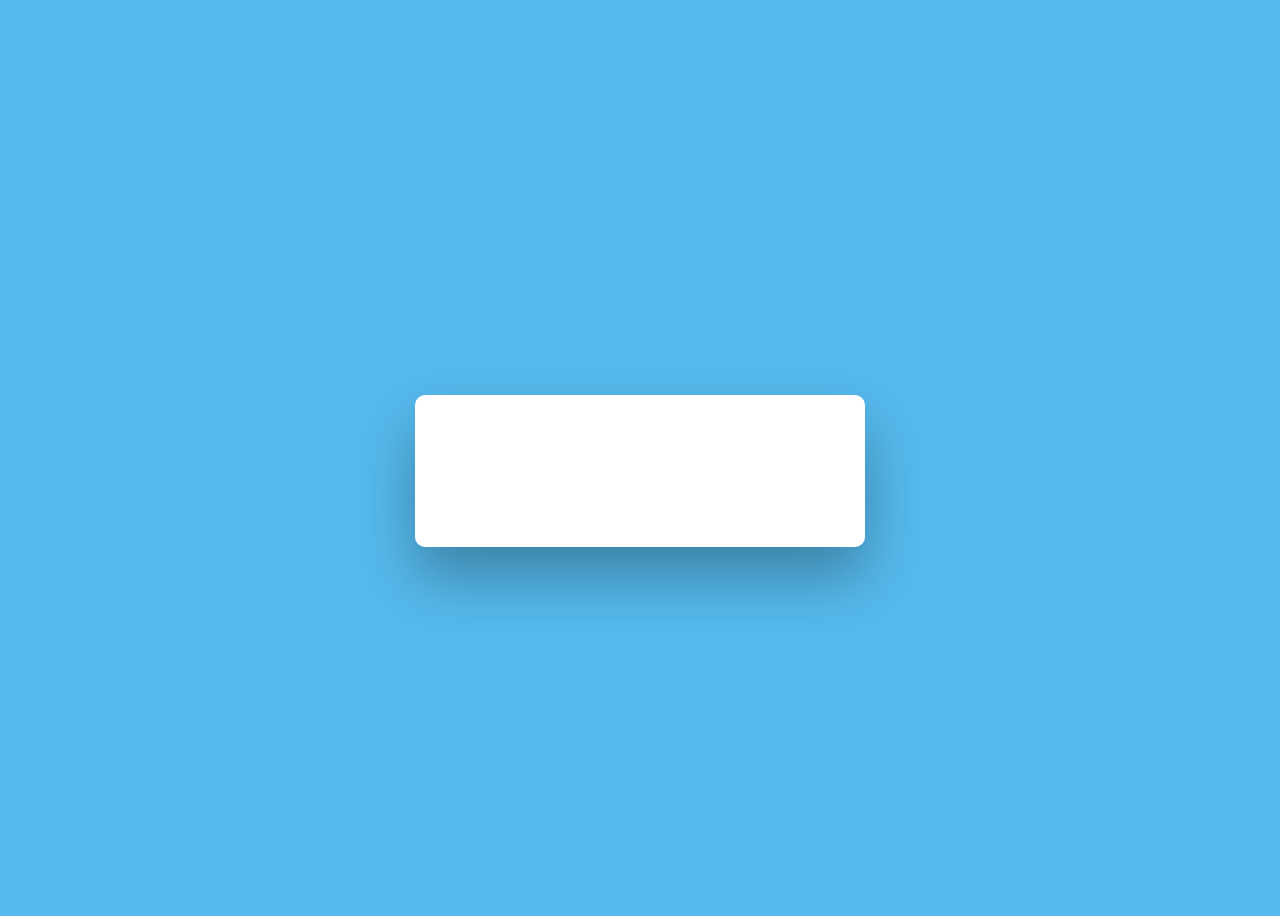
==== docs/index.html @ e9ce54be "update index" ====
<!DOCTYPE html>
<html lang="en">

<head>
    <meta charset="UTF-8">
    <meta http-equiv="X-UA-Compatible" content="IE=edge">
    <meta name="viewport" content="width=device-width, initial-scale=1.0">
    <title>Đồng chí bad boy của em</title>
    <style>
        @import url('https://fonts.googleapis.com/css?family=Poppins');
        /* BASIC */
        
        html {
            background-color: #56baed;
        }
        
        body {
            font-family: "Poppins", sans-serif;
            height: 100vh;
        }
        
        a {
            color: #92badd;
            display: inline-block;
            text-decoration: none;
            font-weight: 400;
        }
        
        h2 {
            text-align: center;
            font-size: 16px;
            font-weight: 600;
            text-transform: uppercase;
            display: inline-block;
            margin: 40px 8px 10px 8px;
            color: #cccccc;
        }
        /* STRUCTURE */
        
        .wrapper {
            display: flex;
            align-items: center;
            flex-direction: column;
            justify-content: center;
            width: 100%;
            min-height: 100%;
            padding: 20px;
        }
        
        #formContent {
            -webkit-border-radius: 10px 10px 10px 10px;
            border-radius: 10px 10px 10px 10px;
            background: #fff;
            padding: 30px;
            width: 90%;
            max-width: 450px;
            position: relative;
            padding: 0px;
            -webkit-box-shadow: 0 30px 60px 0 rgba(0, 0, 0, 0.3);
            box-shadow: 0 30px 60px 0 rgba(0, 0, 0, 0.3);
            text-align: center;
        }
        
        #formFooter {
            background-color: #f6f6f6;
            border-top: 1px solid #dce8f1;
            padding: 25px;
            text-align: center;
            -webkit-border-radius: 0 0 10px 10px;
            border-radius: 0 0 10px 10px;
        }
        /* TABS */
        
        h2.inactive {
            color: #cccccc;
        }
        
        h2.active {
            color: #0d0d0d;
            border-bottom: 2px solid #5fbae9;
        }
        /* FORM TYPOGRAPHY*/
        
        input[type=button],
        input[type=submit],
        input[type=reset] {
            background-color: #56baed;
            border: none;
            color: white;
            padding: 15px 80px;
            text-align: center;
            text-decoration: none;
            display: inline-block;
            text-transform: uppercase;
            font-size: 13px;
            -webkit-box-shadow: 0 10px 30px 0 rgba(95, 186, 233, 0.4);
            box-shadow: 0 10px 30px 0 rgba(95, 186, 233, 0.4);
            -webkit-border-radius: 5px 5px 5px 5px;
            border-radius: 5px 5px 5px 5px;
            margin: 5px 20px 40px 20px;
            -webkit-transition: all 0.3s ease-in-out;
            -moz-transition: all 0.3s ease-in-out;
            -ms-transition: all 0.3s ease-in-out;
            -o-transition: all 0.3s ease-in-out;
            transition: all 0.3s ease-in-out;
        }
        
        input[type=button]:hover,
        input[type=submit]:hover,
        input[type=reset]:hover {
            background-color: #39ace7;
        }
        
        input[type=button]:active,
        input[type=submit]:active,
        input[type=reset]:active {
            -moz-transform: scale(0.95);
            -webkit-transform: scale(0.95);
            -o-transform: scale(0.95);
            -ms-transform: scale(0.95);
            transform: scale(0.95);
        }
        
        input[type=text] {
            background-color: #f6f6f6;
            border: none;
            color: #0d0d0d;
            padding: 15px 32px;
            text-align: center;
            text-decoration: none;
            display: inline-block;
            font-size: 16px;
            margin: 5px;
            width: 85%;
            border: 2px solid #f6f6f6;
            -webkit-transition: all 0.5s ease-in-out;
            -moz-transition: all 0.5s ease-in-out;
            -ms-transition: all 0.5s ease-in-out;
            -o-transition: all 0.5s ease-in-out;
            transition: all 0.5s ease-in-out;
            -webkit-border-radius: 5px 5px 5px 5px;
            border-radius: 5px 5px 5px 5px;
        }
        
        input[type=text]:focus {
            background-color: #fff;
            border-bottom: 2px solid #5fbae9;
        }
        
        input[type=text]:placeholder {
            color: #cccccc;
        }
        /* ANIMATIONS */
        /* Simple CSS3 Fade-in-down Animation */
        
        .fadeInDown {
            -webkit-animation-name: fadeInDown;
            animation-name: fadeInDown;
            -webkit-animation-duration: 1s;
            animation-duration: 1s;
            -webkit-animation-fill-mode: both;
            animation-fill-mode: both;
        }
        
        @-webkit-keyframes fadeInDown {
            0% {
                opacity: 0;
                -webkit-transform: translate3d(0, -100%, 0);
                transform: translate3d(0, -100%, 0);
            }
            100% {
                opacity: 1;
                -webkit-transform: none;
                transform: none;
            }
        }
        
        @keyframes fadeInDown {
            0% {
                opacity: 0;
                -webkit-transform: translate3d(0, -100%, 0);
                transform: translate3d(0, -100%, 0);
            }
            100% {
                opacity: 1;
                -webkit-transform: none;
                transform: none;
            }
        }
        /* Simple CSS3 Fade-in Animation */
        
        @-webkit-keyframes fadeIn {
            from {
                opacity: 0;
            }
            to {
                opacity: 1;
            }
        }
        
        @-moz-keyframes fadeIn {
            from {
                opacity: 0;
            }
            to {
                opacity: 1;
            }
        }
        
        @keyframes fadeIn {
            from {
                opacity: 0;
            }
            to {
                opacity: 1;
            }
        }
        
        .fadeIn {
            opacity: 0;
            -webkit-animation: fadeIn ease-in 1;
            -moz-animation: fadeIn ease-in 1;
            animation: fadeIn ease-in 1;
            -webkit-animation-fill-mode: forwards;
            -moz-animation-fill-mode: forwards;
            animation-fill-mode: forwards;
            -webkit-animation-duration: 1s;
            -moz-animation-duration: 1s;
            animation-duration: 1s;
        }
        
        .fadeIn.first {
            -webkit-animation-delay: 0.4s;
            -moz-animation-delay: 0.4s;
            animation-delay: 0.4s;
        }
        
        .fadeIn.second {
            -webkit-animation-delay: 0.6s;
            -moz-animation-delay: 0.6s;
            animation-delay: 0.6s;
        }
        
        .fadeIn.third {
            -webkit-animation-delay: 0.8s;
            -moz-animation-delay: 0.8s;
            animation-delay: 0.8s;
        }
        
        .fadeIn.fourth {
            -webkit-animation-delay: 1s;
            -moz-animation-delay: 1s;
            animation-delay: 1s;
        }
        /* Simple CSS3 Fade-in Animation */
        
        .underlineHover:after {
            display: block;
            left: 0;
            bottom: -10px;
            width: 0;
            height: 2px;
            background-color: #56baed;
            content: "";
            transition: width 0.2s;
        }
        
        .underlineHover:hover {
            color: #0d0d0d;
        }
        
        .underlineHover:hover:after {
            width: 100%;
        }
        /* OTHERS */
        
        *:focus {
            outline: none;
        }
        
        #icon {
            width: 60%;
        }
        
        * {
            box-sizing: border-box;
        }
    </style>
    <script src="https://ajax.googleapis.com/ajax/libs/jquery/3.5.1/jquery.min.js"></script>
    <script>
        $(window).ready(function() {
            $('.button').click(function() {
                $(location).attr('href', 'https://hieplee2997.github.io/messages');
            });
        });
    </script>
</head>

<body>
    <div class="wrapper fadeInDown">
        <div class="fadeIn first">
            <img style="width: 400px; height: auto; border-radius: 5px;" src="https://statics.pancake.vn/panchat-prod/2021/8/19/7d53d1d8144635a689ac0c7a4fc346f43f53be3c.jpg" id="icon" alt="User Icon" />
        </div>
        <div id="formContent">
            <!-- Tabs Titles -->

            <!-- Icon -->


            <!-- Login Form -->
            <form>
                <input type="text" id="login" class="fadeIn second" name="login" placeholder="Ngày sinh của anh là: ../../....">

            </form>
            <input type="submit" class="fadeIn fourth button" value="Log In">

        </div>
    </div>
</body>

</html>
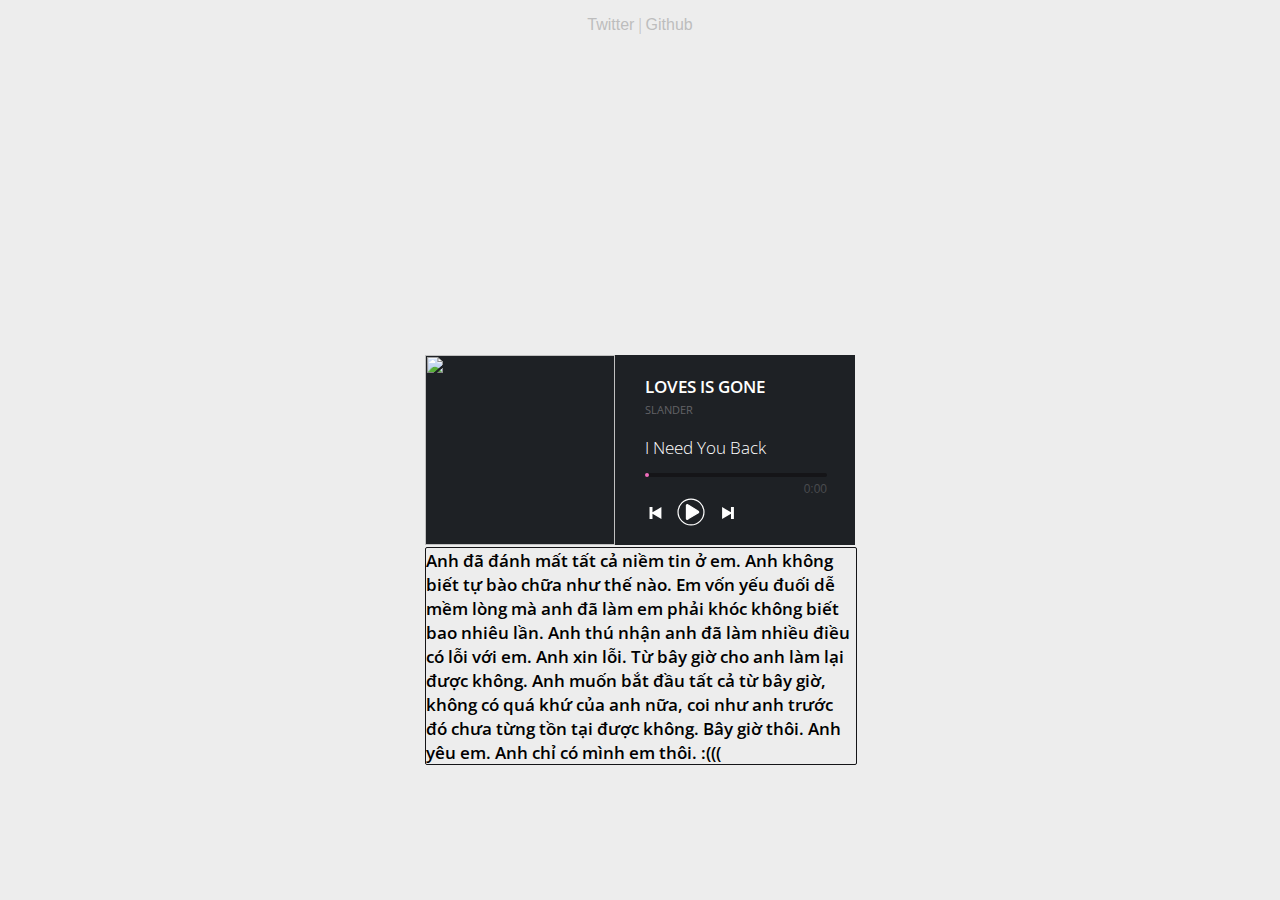
==== commit 643c4165: "update" ====
--- a/docs/index.html
+++ b/docs/index.html
@@ -1,321 +1,72 @@
 <!DOCTYPE html>
-<html lang="en">
+<html lang="en" >
+<head>
+  <meta charset="UTF-8">
+  <title>CodePen - Audio Player</title>
+  <link rel='stylesheet' href='https://fonts.googleapis.com/css?family=Open+Sans:400,300,600,700'><link rel="stylesheet" href="./style.css">
 
-<head>
-    <meta charset="UTF-8">
-    <meta http-equiv="X-UA-Compatible" content="IE=edge">
-    <meta name="viewport" content="width=device-width, initial-scale=1.0">
-    <title>Đồng chí bad boy của em</title>
-    <style>
-        @import url('https://fonts.googleapis.com/css?family=Poppins');
-        /* BASIC */
-        
-        html {
-            background-color: #56baed;
-        }
-        
-        body {
-            font-family: "Poppins", sans-serif;
-            height: 100vh;
-        }
-        
-        a {
-            color: #92badd;
-            display: inline-block;
-            text-decoration: none;
-            font-weight: 400;
-        }
-        
-        h2 {
-            text-align: center;
-            font-size: 16px;
-            font-weight: 600;
-            text-transform: uppercase;
-            display: inline-block;
-            margin: 40px 8px 10px 8px;
-            color: #cccccc;
-        }
-        /* STRUCTURE */
-        
-        .wrapper {
-            display: flex;
-            align-items: center;
-            flex-direction: column;
-            justify-content: center;
-            width: 100%;
-            min-height: 100%;
-            padding: 20px;
-        }
-        
-        #formContent {
-            -webkit-border-radius: 10px 10px 10px 10px;
-            border-radius: 10px 10px 10px 10px;
-            background: #fff;
-            padding: 30px;
-            width: 90%;
-            max-width: 450px;
-            position: relative;
-            padding: 0px;
-            -webkit-box-shadow: 0 30px 60px 0 rgba(0, 0, 0, 0.3);
-            box-shadow: 0 30px 60px 0 rgba(0, 0, 0, 0.3);
-            text-align: center;
-        }
-        
-        #formFooter {
-            background-color: #f6f6f6;
-            border-top: 1px solid #dce8f1;
-            padding: 25px;
-            text-align: center;
-            -webkit-border-radius: 0 0 10px 10px;
-            border-radius: 0 0 10px 10px;
-        }
-        /* TABS */
-        
-        h2.inactive {
-            color: #cccccc;
-        }
-        
-        h2.active {
-            color: #0d0d0d;
-            border-bottom: 2px solid #5fbae9;
-        }
-        /* FORM TYPOGRAPHY*/
-        
-        input[type=button],
-        input[type=submit],
-        input[type=reset] {
-            background-color: #56baed;
-            border: none;
-            color: white;
-            padding: 15px 80px;
-            text-align: center;
-            text-decoration: none;
-            display: inline-block;
-            text-transform: uppercase;
-            font-size: 13px;
-            -webkit-box-shadow: 0 10px 30px 0 rgba(95, 186, 233, 0.4);
-            box-shadow: 0 10px 30px 0 rgba(95, 186, 233, 0.4);
-            -webkit-border-radius: 5px 5px 5px 5px;
-            border-radius: 5px 5px 5px 5px;
-            margin: 5px 20px 40px 20px;
-            -webkit-transition: all 0.3s ease-in-out;
-            -moz-transition: all 0.3s ease-in-out;
-            -ms-transition: all 0.3s ease-in-out;
-            -o-transition: all 0.3s ease-in-out;
-            transition: all 0.3s ease-in-out;
-        }
-        
-        input[type=button]:hover,
-        input[type=submit]:hover,
-        input[type=reset]:hover {
-            background-color: #39ace7;
-        }
-        
-        input[type=button]:active,
-        input[type=submit]:active,
-        input[type=reset]:active {
-            -moz-transform: scale(0.95);
-            -webkit-transform: scale(0.95);
-            -o-transform: scale(0.95);
-            -ms-transform: scale(0.95);
-            transform: scale(0.95);
-        }
-        
-        input[type=text] {
-            background-color: #f6f6f6;
-            border: none;
-            color: #0d0d0d;
-            padding: 15px 32px;
-            text-align: center;
-            text-decoration: none;
-            display: inline-block;
-            font-size: 16px;
-            margin: 5px;
-            width: 85%;
-            border: 2px solid #f6f6f6;
-            -webkit-transition: all 0.5s ease-in-out;
-            -moz-transition: all 0.5s ease-in-out;
-            -ms-transition: all 0.5s ease-in-out;
-            -o-transition: all 0.5s ease-in-out;
-            transition: all 0.5s ease-in-out;
-            -webkit-border-radius: 5px 5px 5px 5px;
-            border-radius: 5px 5px 5px 5px;
-        }
-        
-        input[type=text]:focus {
-            background-color: #fff;
-            border-bottom: 2px solid #5fbae9;
-        }
-        
-        input[type=text]:placeholder {
-            color: #cccccc;
-        }
-        /* ANIMATIONS */
-        /* Simple CSS3 Fade-in-down Animation */
-        
-        .fadeInDown {
-            -webkit-animation-name: fadeInDown;
-            animation-name: fadeInDown;
-            -webkit-animation-duration: 1s;
-            animation-duration: 1s;
-            -webkit-animation-fill-mode: both;
-            animation-fill-mode: both;
-        }
-        
-        @-webkit-keyframes fadeInDown {
-            0% {
-                opacity: 0;
-                -webkit-transform: translate3d(0, -100%, 0);
-                transform: translate3d(0, -100%, 0);
-            }
-            100% {
-                opacity: 1;
-                -webkit-transform: none;
-                transform: none;
-            }
-        }
-        
-        @keyframes fadeInDown {
-            0% {
-                opacity: 0;
-                -webkit-transform: translate3d(0, -100%, 0);
-                transform: translate3d(0, -100%, 0);
-            }
-            100% {
-                opacity: 1;
-                -webkit-transform: none;
-                transform: none;
-            }
-        }
-        /* Simple CSS3 Fade-in Animation */
-        
-        @-webkit-keyframes fadeIn {
-            from {
-                opacity: 0;
-            }
-            to {
-                opacity: 1;
-            }
-        }
-        
-        @-moz-keyframes fadeIn {
-            from {
-                opacity: 0;
-            }
-            to {
-                opacity: 1;
-            }
-        }
-        
-        @keyframes fadeIn {
-            from {
-                opacity: 0;
-            }
-            to {
-                opacity: 1;
-            }
-        }
-        
-        .fadeIn {
-            opacity: 0;
-            -webkit-animation: fadeIn ease-in 1;
-            -moz-animation: fadeIn ease-in 1;
-            animation: fadeIn ease-in 1;
-            -webkit-animation-fill-mode: forwards;
-            -moz-animation-fill-mode: forwards;
-            animation-fill-mode: forwards;
-            -webkit-animation-duration: 1s;
-            -moz-animation-duration: 1s;
-            animation-duration: 1s;
-        }
-        
-        .fadeIn.first {
-            -webkit-animation-delay: 0.4s;
-            -moz-animation-delay: 0.4s;
-            animation-delay: 0.4s;
-        }
-        
-        .fadeIn.second {
-            -webkit-animation-delay: 0.6s;
-            -moz-animation-delay: 0.6s;
-            animation-delay: 0.6s;
-        }
-        
-        .fadeIn.third {
-            -webkit-animation-delay: 0.8s;
-            -moz-animation-delay: 0.8s;
-            animation-delay: 0.8s;
-        }
-        
-        .fadeIn.fourth {
-            -webkit-animation-delay: 1s;
-            -moz-animation-delay: 1s;
-            animation-delay: 1s;
-        }
-        /* Simple CSS3 Fade-in Animation */
-        
-        .underlineHover:after {
-            display: block;
-            left: 0;
-            bottom: -10px;
-            width: 0;
-            height: 2px;
-            background-color: #56baed;
-            content: "";
-            transition: width 0.2s;
-        }
-        
-        .underlineHover:hover {
-            color: #0d0d0d;
-        }
-        
-        .underlineHover:hover:after {
-            width: 100%;
-        }
-        /* OTHERS */
-        
-        *:focus {
-            outline: none;
-        }
-        
-        #icon {
-            width: 60%;
-        }
-        
-        * {
-            box-sizing: border-box;
-        }
-    </style>
-    <script src="https://ajax.googleapis.com/ajax/libs/jquery/3.5.1/jquery.min.js"></script>
-    <script>
-        $(window).ready(function() {
-            $('.button').click(function() {
-                $(location).attr('href', 'https://hieplee2997.github.io/messages');
-            });
-        });
-    </script>
 </head>
+<body>
+<!-- partial:index.partial.html -->
 
-<body>
-    <div class="wrapper fadeInDown">
-        <div class="fadeIn first">
-            <img style="width: 400px; height: auto; border-radius: 5px;" src="https://statics.pancake.vn/panchat-prod/2021/8/19/7d53d1d8144635a689ac0c7a4fc346f43f53be3c.jpg" id="icon" alt="User Icon" />
-        </div>
-        <div id="formContent">
-            <!-- Tabs Titles -->
+<div class="player">
+   <ul>
+      <li class="cover"><img src="https://statics.pancake.vn/panchat-prod/2021/8/19/7d53d1d8144635a689ac0c7a4fc346f43f53be3c.jpg"/></li>
+      <li class="info">
+         <h1>Loves Is Gone</h1>
+         <h4>SLANDER</h4>
+         <h2>I Need You Back</h2>
 
-            <!-- Icon -->
+         <div class="button-items">
+            <audio id="music" preload="auto" loop="false">
+               <source src="https://imusicpro.com/download-music/646" type="audio/mp3">
+                  <source src="https://imusicpro.com/download-music/646" type="audio/ogg">
+            </audio>
+            <div id="slider"><div id="elapsed"></div></div>
+            <p id="timer">0:00</p>
+            <div class="controls">
+               <span class="expend"><svg class="step-backward" viewBox="0 0 25 25" xml:space="preserve">
+                  <g><polygon points="4.9,4.3 9,4.3 9,11.6 21.4,4.3 21.4,20.7 9,13.4 9,20.7 4.9,20.7"/></g>
+               </svg></span>
+
+               <svg id="play" viewBox="0 0 25 25" xml:space="preserve">
+                   <defs><rect x="-49.5" y="-132.9" width="446.4" height="366.4"/></defs>
+                  <g><circle fill="none" cx="12.5" cy="12.5" r="10.8"/>
+                       <path fill-rule="evenodd" clip-rule="evenodd" d="M8.7,6.9V18c0,0,0.2,1.4,1.8,0l8.1-4.8c0,0,1.2-1.1-1-2L9.8,6.5 C9.8,6.5,9.1,6,8.7,6.9z"/>
+                  </g>
+               </svg>
+              
+
+               <svg id="pause" viewBox="0 0 25 25" xml:space="preserve">
+                  <g>
+                     <rect x="6" y="4.6" width="3.8" height="15.7"/>
+                     <rect x="14" y="4.6" width="3.9" height="15.7"/>
+                  </g>
+               </svg>
+
+               <span class="expend"><svg class="step-foreward" viewBox="0 0 25 25" xml:space="preserve">
+                  <g><polygon points="20.7,4.3 16.6,4.3 16.6,11.6 4.3,4.3 4.3,20.7 16.7,13.4 16.6,20.7 20.7,20.7"/></g>
+                </svg></span>
+            </div>
+         </div>
+      </li>
+   </ul>
+   <div class="title">
+      <div class="big-title">
+          Anh đã đánh mất tất cả niềm tin ở em. Anh không biết tự bào chữa như thế nào. Em vốn yếu đuối dễ mềm lòng mà anh đã làm em phải khóc không biết bao nhiêu lần.
+          Anh thú nhận anh đã làm nhiều điều có lỗi với em. Anh xin lỗi. Từ bây giờ cho anh làm lại được không. Anh muốn bắt đầu tất cả từ bây giờ, không có quá khứ của anh nữa, coi như anh trước đó chưa từng tồn tại được không.
+          Bây giờ thôi. Anh yêu em. Anh chỉ có mình em thôi. :(((
+      </div>
+      <!-- <div class="note">
+          Anh thức cả đêm để làm lại cái view messenger này cho em đó, hâm ạ, đừng giận anh nữa nha
+      </div> -->
+   </div>
+</div>
 
 
-            <!-- Login Form -->
-            <form>
-                <input type="text" id="login" class="fadeIn second" name="login" placeholder="Ngày sinh của anh là: ../../....">
+<p class="social"><a target="_blank" href="https://twitter.com/kirkbyo_" class="twitter">Twitter</a> | <a target="_blank" href="https://github.com/kirkbyo" class="github">Github</a></p>
+<!-- partial -->
+  <script  src="./script.js"></script>
 
-            </form>
-            <input type="submit" class="fadeIn fourth button" value="Log In">
-
-        </div>
-    </div>
 </body>
-
-</html>+</html>
--- a/docs/style.css
+++ b/docs/style.css
@@ -0,0 +1,239 @@
+body {
+  background-color: #EDEDED;
+}
+
+h1 {
+  font-family: "Open Sans", sans-serif;
+  font-size: 13pt;
+  font-weight: 600;
+  text-transform: uppercase;
+  color: white;
+  cursor: default;
+}
+
+h4 {
+  font-family: "Open Sans", sans-serif;
+  font-size: 8pt;
+  font-weight: 400;
+  cursor: default;
+}
+
+h2 {
+  font-family: "Open Sans", sans-serif;
+  font-size: 13pt;
+  font-weight: 300;
+  color: white;
+  cursor: default;
+}
+
+.player {
+  height: 190px;
+  width: 430px;
+  background-color: #1E2125;
+  position: absolute;
+  -webkit-touch-callout: none;
+  -webkit-user-select: none;
+  -moz-user-select: none;
+  -ms-user-select: none;
+  user-select: none;
+  top: 50%;
+  left: 50%;
+  transform: translate(-50%, -50%);
+  -webkit-transform: translate(-50%, -50%);
+}
+
+.title {
+  width: 430px;
+  border: #151518 solid 1px;
+  border-radius: 2px;
+  font-family: "Open Sans", sans-serif;
+  font-size: 13pt;
+  font-weight: 600;
+}
+
+.player ul {
+  list-style: none;
+}
+.player ul li {
+  display: inline-block;
+}
+
+.cover {
+  position: absolute;
+  top: 0;
+  left: 0;
+}
+.cover img {
+  height: 190px;
+  width: 190px;
+}
+
+.info h1 {
+  margin-top: 15px;
+  margin-left: 180px;
+  line-height: 0;
+}
+.info h4 {
+  margin-left: 180px;
+  line-height: 20px;
+  color: #636367;
+}
+.info h2 {
+  margin-left: 180px;
+}
+
+.button-items {
+  margin-left: 180px;
+}
+
+#slider {
+  width: 182px;
+  height: 4px;
+  background: #151518;
+  border-radius: 2px;
+}
+#slider div {
+  width: 4px;
+  height: 4px;
+  margin-top: 1px;
+  background: #EF6DBC;
+  border-radius: 2px;
+}
+
+#timer {
+  color: #494B4E;
+  line-height: 0;
+  font-size: 9pt;
+  float: right;
+  font-family: Arial, Sans-Serif;
+}
+
+.controls {
+  margin-top: 20px;
+}
+.controls svg:nth-child(2) {
+  margin-left: 5px;
+  margin-right: 5px;
+}
+
+#play {
+  padding: 0 3px;
+  width: 30px;
+  height: 30px;
+  x: 0px;
+  y: 0px;
+  enable-background: new 0 0 25 25;
+}
+#play g {
+  stroke: #FEFEFE;
+  stroke-width: 1;
+  stroke-miterlimit: 10;
+}
+#play g path {
+  fill: #FEFEFE;
+}
+
+#play:hover {
+  cursor: pointer;
+}
+#play:hover g {
+  stroke: #8F4DA9;
+  cursor: pointer;
+}
+#play:hover g path {
+  fill: #9b59b6;
+  cursor: pointer;
+}
+
+.step-backward {
+  width: 18px;
+  height: 18px;
+  x: 0px;
+  y: 0px;
+  enable-background: new 0 0 25 25;
+  margin-bottom: 5px;
+}
+.step-backward g polygon {
+  fill: #FEFEFE;
+}
+
+.step-foreward {
+  width: 18px;
+  height: 18px;
+  x: 0px;
+  y: 0px;
+  enable-background: new 0 0 25 25;
+  margin-bottom: 5px;
+}
+.step-foreward g polygon {
+  fill: #FEFEFE;
+}
+
+#pause {
+  x: 0px;
+  y: 0px;
+  enable-background: new 0 0 25 25;
+  width: 30px;
+  height: 30px;
+  position: absolute;
+  margin-left: -38px;
+  cursor: pointer;
+}
+#pause rect {
+  fill: white;
+}
+
+#pause:hover rect {
+  fill: #8F4DA9;
+}
+
+.step-backward g polygon:hover, .step-foreward g polygon:hover {
+  fill: #EF6DBC;
+  cursor: pointer;
+}
+
+.social {
+  text-align: center;
+}
+
+.twitter {
+  color: #BDBDBD;
+  font-family: sans-serif;
+  text-decoration: none;
+}
+.twitter:hover {
+  color: #ecf0f1;
+}
+
+.github {
+  color: #BDBDBD;
+  font-family: sans-serif;
+  text-decoration: none;
+}
+.github:hover {
+  color: #ecf0f1;
+}
+
+p {
+  color: #BDBDBD;
+}
+
+#skip {
+  float: right;
+  margin-top: 10px;
+}
+#skip p {
+  color: #2980b9;
+}
+#skip p:hover {
+  color: #e74c3c;
+  cursor: pointer;
+}
+
+.expend {
+  padding: 0.5px;
+  cursor: pointer;
+}
+.expend svg:hover g polygon {
+  fill: #EF6DBC;
+}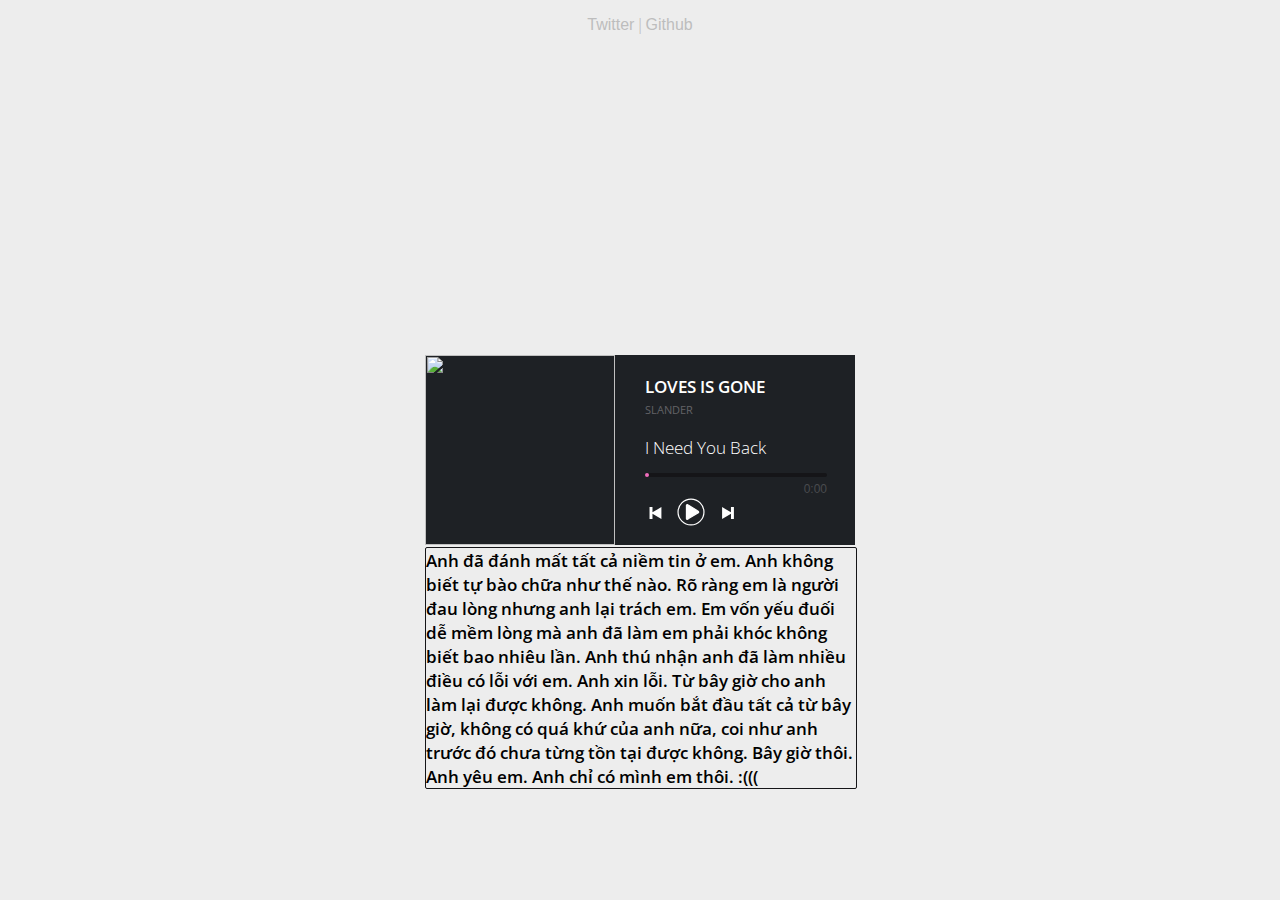
==== commit 07b54ce7: "update" ====
--- a/docs/index.html
+++ b/docs/index.html
@@ -2,7 +2,8 @@
 <html lang="en" >
 <head>
   <meta charset="UTF-8">
-  <title>CodePen - Audio Player</title>
+  <meta http-equiv="Cache-Control" content="no-cache, no-store, must-revalidate" />
+  <title>Anh xin lỗi, mình quay lại được không</title>
   <link rel='stylesheet' href='https://fonts.googleapis.com/css?family=Open+Sans:400,300,600,700'><link rel="stylesheet" href="./style.css">
 
 </head>
@@ -53,7 +54,7 @@
    </ul>
    <div class="title">
       <div class="big-title">
-          Anh đã đánh mất tất cả niềm tin ở em. Anh không biết tự bào chữa như thế nào. Em vốn yếu đuối dễ mềm lòng mà anh đã làm em phải khóc không biết bao nhiêu lần.
+          Anh đã đánh mất tất cả niềm tin ở em. Anh không biết tự bào chữa như thế nào. Rõ ràng em là người đau lòng nhưng anh lại trách em. Em vốn yếu đuối dễ mềm lòng mà anh đã làm em phải khóc không biết bao nhiêu lần.
           Anh thú nhận anh đã làm nhiều điều có lỗi với em. Anh xin lỗi. Từ bây giờ cho anh làm lại được không. Anh muốn bắt đầu tất cả từ bây giờ, không có quá khứ của anh nữa, coi như anh trước đó chưa từng tồn tại được không.
           Bây giờ thôi. Anh yêu em. Anh chỉ có mình em thôi. :(((
       </div>
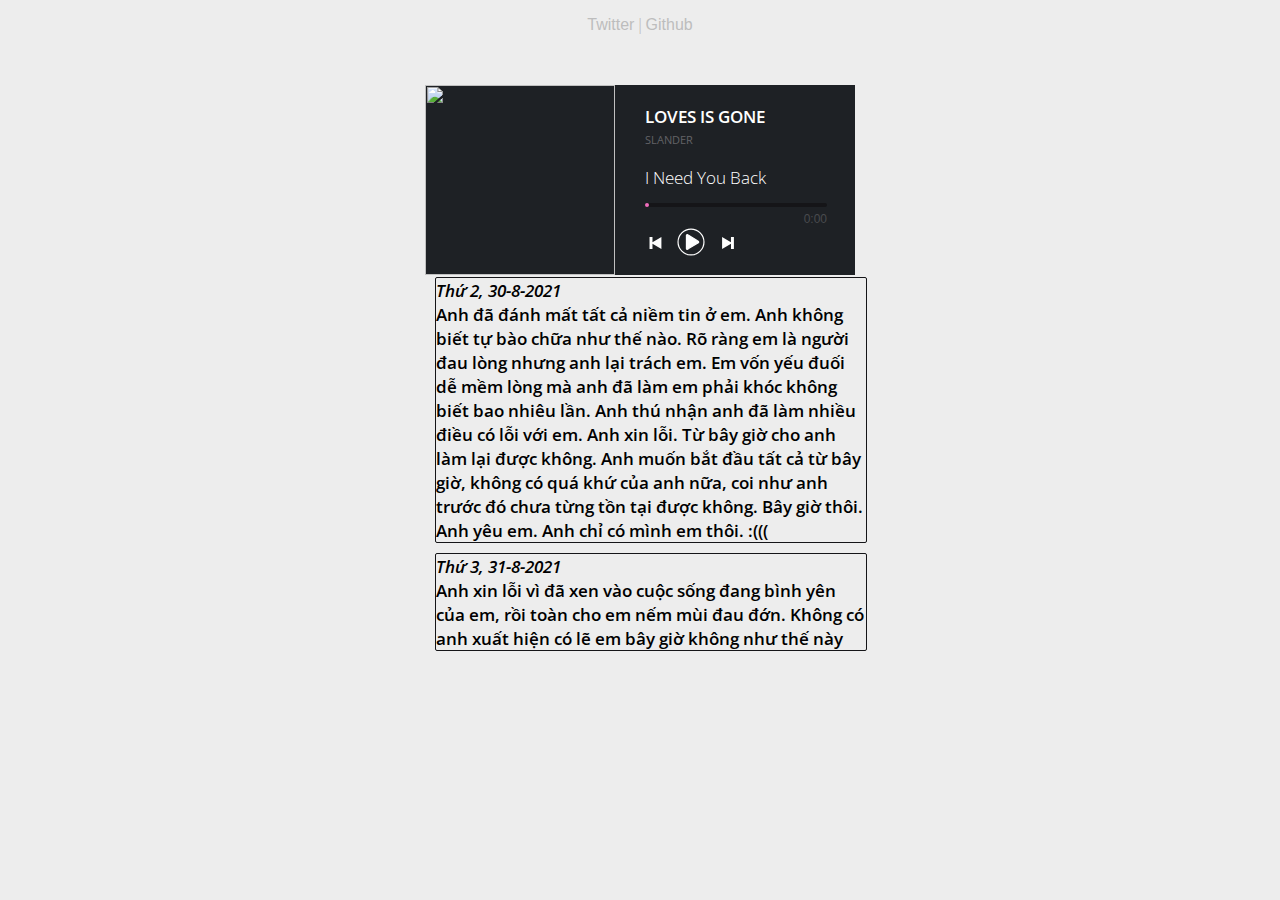
==== commit 3d769c81: "update" ====
--- a/docs/index.html
+++ b/docs/index.html
@@ -53,14 +53,18 @@
       </li>
    </ul>
    <div class="title">
+      <div class="date-time">Thứ 2, 30-8-2021</div>
       <div class="big-title">
           Anh đã đánh mất tất cả niềm tin ở em. Anh không biết tự bào chữa như thế nào. Rõ ràng em là người đau lòng nhưng anh lại trách em. Em vốn yếu đuối dễ mềm lòng mà anh đã làm em phải khóc không biết bao nhiêu lần.
           Anh thú nhận anh đã làm nhiều điều có lỗi với em. Anh xin lỗi. Từ bây giờ cho anh làm lại được không. Anh muốn bắt đầu tất cả từ bây giờ, không có quá khứ của anh nữa, coi như anh trước đó chưa từng tồn tại được không.
           Bây giờ thôi. Anh yêu em. Anh chỉ có mình em thôi. :(((
       </div>
-      <!-- <div class="note">
-          Anh thức cả đêm để làm lại cái view messenger này cho em đó, hâm ạ, đừng giận anh nữa nha
-      </div> -->
+   </div>
+   <div class="title">
+      <div class="date-time">Thứ 3, 31-8-2021</div>
+      <div class="big-title">
+          Anh xin lỗi vì đã xen vào cuộc sống đang bình yên của em, rồi toàn cho em nếm mùi đau đớn. Không có anh xuất hiện có lẽ em bây giờ không như thế này
+      </div>
    </div>
 </div>
 
--- a/docs/style.css
+++ b/docs/style.css
@@ -36,19 +36,24 @@
   -moz-user-select: none;
   -ms-user-select: none;
   user-select: none;
-  top: 50%;
+  top: 20%;
   left: 50%;
   transform: translate(-50%, -50%);
   -webkit-transform: translate(-50%, -50%);
 }
 
 .title {
+  margin: 10px;
   width: 430px;
   border: #151518 solid 1px;
   border-radius: 2px;
   font-family: "Open Sans", sans-serif;
   font-size: 13pt;
   font-weight: 600;
+}
+
+.date-time{
+  font-style:italic;
 }
 
 .player ul {
